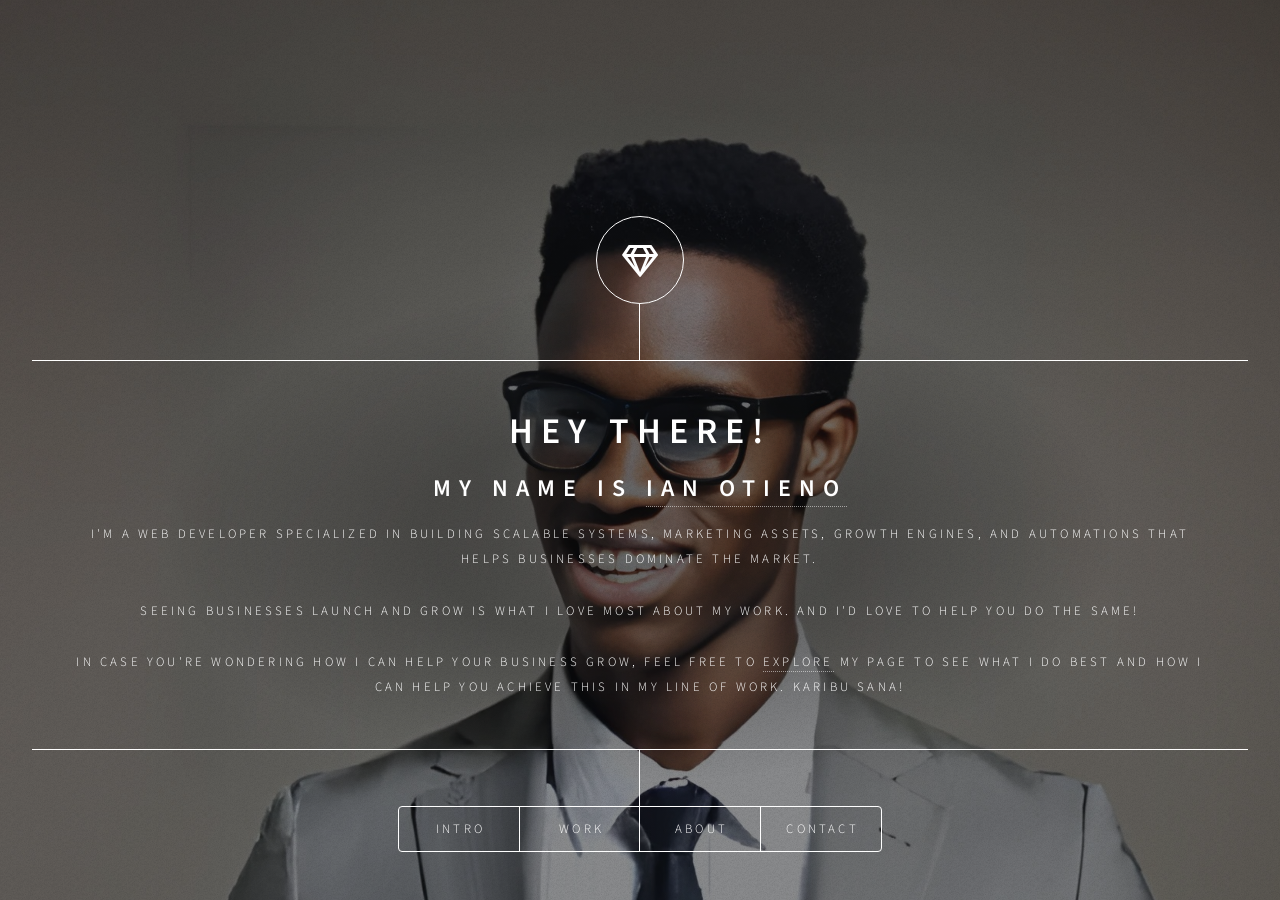
==== index.html @ 36343a66 "Finished project" ====
<!DOCTYPE HTML>
<html lang="en" xml:lang="en">
	<head>
		<title>Ian Otieno</title>
		<link rel="shortcut icon" type="x-icon" href="diamond.png">
		<meta charset="utf-8" />
		<meta name="viewport" content="width=device-width, initial-scale=1, user-scalable=no" />
		<link rel="stylesheet" href="assets/css/main.css" />
		<!-- <noscript><link rel="stylesheet" href="assets/css/noscript.css" /></noscript> -->

		<script src="https://www.google.com/recaptcha/api.js" async defer></script>
		<script>
		function onSubmit(token) {
			document.getElementById ("demo-form").submit();
		}
		</script>


	</head>
	<body class="is-preload">

		<!-- Wrapper -->
			<div id="wrapper">

				<!-- Header -->
					<header id="header">
						<div class="logo">
							<span class="icon fa-gem"></span>
						</div>
						<div class="content">
							<div class="inner">
								<h1>Hey there!</h1>
								<h2>My name is <a href="#intro">IAN OTIENO</a></h2>
								<p>
									I'm a web Developer specialized in building Scalable systems, Marketing Assets, Growth Engines, and Automations that helps businesses dominate the market. <br><br>
									Seeing businesses launch and grow is what I love most about my work. And I'd love to help you do the same! <br><br>
									In case you're wondering how I can help your business grow, Feel free to <a href="#work">Explore</a> my page to see what I do best and how I can help you achieve this in my line of work. Karibu Sana!
								</p>
							</div>
						</div>
						<nav>
							<ul>
								<li><a href="#intro">Intro</a></li>
								<li><a href="#work">Work</a></li>
								<li><a href="#about">About</a></li>
								<li><a href="#contact">Contact</a></li>
							</ul>
						</nav>
					</header>

				<!-- Main -->
					<div id="main">

						<!-- Intro -->
							<article id="intro">
								<h2 class="major">Intro</h2>
								<span class="image main"><img src="images/pic01.jpg" alt="" /></span>
								<p>
									Hey again thanks for being here, I'm glad your curious to know about me. So I'm a software engineer spacialized in full-stack web development, Marketing and AI <br><br>
									Working on a few projects has really been inspiring and has allowed me to sharpen my skills in both frontend and backend development. 
									I enjoy turning complex problems into simple, user-friendly solutions, and I’m always eager to learn new technologies. <br><br>
									<!-- When I’m not coding, you can find me exploring the latest tech trends, contributing to open-source projects, or sharing my knowledge through blog posts and tutorials.  -->
									My focus is on delivering high-quality, scalable web applications that help businesses grow and succeed in the digital world.
									<br><br>
									Feel free to <a href="#work">explore my work</a>, and if you have any questions or want to collaborate, don’t hesitate to <a href="#contact">reach out</a>! <br><br>
								</p>
							</article>

						<!-- Work -->
							<article id="work">
								<h2 class="major">Work</h2>
								<span class="image main"><img src="images/pic02.jpg" alt="" /></span>

								<style>
									.dropdown-section {
									width: 100%;
									max-width: 600px;
									margin: 2rem auto;
									border-radius: 5px;
									background-color: #1a1a1a5d;
									color: white;
									/* font-family: sans-serif; */
									overflow: hidden;
									transition: all 0.3s ease;
									/* box-shadow: 0 0 10px rgba(0,0,0,0.3); */
									}

									.dropdown-header {
									padding: 1rem 1.5rem;
									font-size: 1.2rem;
									font-weight: bold;
									background-color: #27272740;
									cursor: pointer;
									}

									.dropdown-content {
									max-height: 0;
									opacity: 0;
									transition: max-height 0.5s ease, opacity 0.5s ease;
									padding: 0 1.5rem;
									}

									.dropdown-section:hover .dropdown-content {
									max-height: 1000px; /* big enough to show full content */
									opacity: 1;
									padding-bottom: 1rem;
									}
									.dropdown-content p {
									margin: 0.8rem 0;
									line-height: 1.5;
									}
									.dropdown-content strong {
									color: #9be7ff;
									}
								</style>



								<section>
									<h1>My Tech Stack</h1>
									<ul>
										<li>HTML</li>
										<li>CSS</li>
										<li>JAVASCRIPT</li>
										<!-- <li>PHP- laravel</li> -->
										<!-- <li>React- NextJs</li> -->
										<!-- <li>Svelte- Sveltekit</li> -->
										<!-- <li>Node Js</li> -->
										<!-- <li>Python</li> -->
										<!-- <li>Google App Script</li>  -->
										
										<li>I ALSO USE ARCH LINUX BY THE WAY!</li>
									</ul>


									<h1>My skills </h1>
									<ul>
										<li>Web Design and Development</li>
										<li>Automation</li>
										<li>Marketing</li>
										<li>Copywriting</li>
										<li>Blog and Newsletter Writing</li>
										<li>Computer and Operating systems</li>
									</ul>
								</section>

							<hr>




								<section>
									<h1>My clients</h1>
									<!-- People I work well with -->
									<div class="dropdown-section">
										<div class="dropdown-header">🧠 People I Work Best With:</div>
										<div class="dropdown-content">
											<p>
												Anyone who’s ready to take action — whether you’re a small business owner, startup founder, marketer, creative, or just someone eager to make your mark online. 
												If you’re open-minded, positive, and excited to grow, we’ll get along great! <br>
												Even if you’re just starting out, looking to launch your first website, or want to bring a new idea to life, 
												Especially if you’re: trying to launch a new product, build a SaaS, or do some online marketing, I can totally help you achieve that.
											</p>
										</div>
									</div>

									<!-- People I don't work well with -->
									<div class="dropdown-section">
										<div class="dropdown-header">⚠️ People I Don't Work Well With:</div>
										<div class="dropdown-content">
											<p>
												I struggle to work with clients who have poor communication, negative attitudes, micro-managers, unrealistic expectations, lack commitment, resist constructive feedback, are unwilling to invest, disregard expertise, or are reluctant to take action.
											</p>
											<p>
												In summary, I work best with clients who are open to collaboration, value clear communication, and are ready to invest in their projects. <br>
												I thrive in environments where ideas can flow freely, and I can contribute my expertise to help you achieve your goals.
											</p>
										</div>
									</div>
								</section>
									

								<section>
									<!-- My Work Process -->
									<h1>My Work Process</h1>
									<p>
										I follow a structured process to ensure your project is successful:
									</p>
									<ol>
										<li><strong>Discovery</strong>: We start with a deep dive into your business, goals, and challenges. I ask questions to understand your needs and how I can help.</li>
										<li><strong>Planning</strong>: Based on our discussions, I create a detailed plan outlining the project scope, timeline, and deliverables.</li>
										<li><strong>Execution</strong>: I get to work, building your website or system with a focus on quality and performance.</li>
										<li><strong>Testing</strong>: Before launch, I thoroughly test everything to ensure it works flawlessly.</li>
										<li><strong>Launch</strong>: We go live! I’m there to support you during the launch phase.</li>
										<li><strong>Post-Launch Support</strong>: I offer ongoing support to ensure everything runs smoothly and make adjustments as needed.</li>
									</ol>
									<p>
										This process ensures we stay aligned and deliver a solution that meets your needs.
									</p>
								</section>
								
								<hr>

								<!-- Recent Projects -->
								<section>
									<h1>Recent Projects</h1>

									<style>
										/* Container that holds the gallery */
										.container {
										width: 560px;
										height: 400px;
										background: rgba(101, 101, 101, 0.142);
										display: flex;
										align-items: center;
										justify-content: flex-start;
										border-radius: 5px;
										position: relative;
										overflow: hidden; /* Hide overflowed image expansion */
										margin: 0 auto;
										}

										/* Wrapper for all image previews */
										.gallery {
										display: flex;
										align-items: center;
										justify-content: center;
										}

										/* Individual image box styling */
										.img-box {
										width: 50px;
										height: 300px;
										margin: 10px;
										border-radius: 20px;
										position: relative;
										transition: width 0.5s;
										background-position: center;
										background-size: cover;
										}

										/* Caption text inside each image box */
										.img-box h3 {
										color: white;
										position: absolute;
										bottom: 0;
										left: 30px;
										opacity: 0;
										transition: bottom 0.5s, opacity 0.5s;
										background: #000;
										border-radius: 5px;
										padding: 5px 10px;
										}

										/* Expand image box on hover */
										.img-box:hover {
										width: 400px;
										cursor: pointer;
										}

										/* Show the caption on hover */
										.img-box:hover h3 {
										opacity: 1;
										bottom: 25px;
										}

										/* Overlay message that appears when content overflows */
										.overlay-message {
										position: absolute;
										top: 0;
										left: 0;
										width: 100%;
										height: 100%;
										background: rgba(0, 0, 0, 0.6);
										color: white;
										display: flex;
										align-items: center;
										justify-content: center;
										text-align: center;
										padding: 20px;
										opacity: 0;
										visibility: hidden;
										transition: opacity 0.5s ease;
										flex-direction: column;
										z-index: 2;
										}

										/* Show the overlay if container has class 'show-message' */
										.container.show-message .overlay-message {
										opacity: 1;
										visibility: visible;
										}

										/* Link style inside the overlay */
										.overlay-message a {
										color: #ffffff;
										text-decoration: underline;
										font-weight: bold;
										}

										.overlay-message a:hover {
										color: #dddddd;
										}
									</style>
									
									<section>
										<h2>Web Development</h2>
										<p>
										Below are some of the web development projects I've worked on recently.
										Feel free to view the projects and see how I can help you with your next one. <br><br>
										<sup>Click on the images for a live preview of the projects, also hover away to view more projects:</sup>
										</p>

										<div class="container">
											<div class="gallery">
												<!-- Add/remove as many projects as you want -->
												<a href="#" target="_blank">
												<div class="img-box" style="background-image: url(images/portfolio.png);">
													<h3>My Portfolio</h3>
												</div>
												</a>

												<!-- Add new projects here -->
												<a href="https://iron-fitness-site.vercel.app/" target="_blank">
												<div class="img-box" style="background-image: url(images/ironfitness.png);">
													<h3>IronFitness Website</h3>
												</div>
												</a>




												<!-- Don't exceed -->
											</div>

										<!-- Overlay message (initially hidden) -->
										<div class="overlay-message" id="overlayMessage">
											<p>
											This project preview is too big for this section.<br>
											<a href="projects.html">View all projects</a>
											</p>
										</div>
										</div><br>

										<!-- Call to action -->
										<p>
											Interested in a custom web development project? <br>
											<a href="#contact">Let's connect</a> and discuss how I can help you achieve your goals!
										</p>

										<br>

										<p>
											You can also view my <a href="" target="_blank">GitHub profile</a> for more projects and contributions.
										</p>
										<hr>
									
									</section>


									<!-- Currency Toggle Section -->
									<section>
										<h1>My Rates:</h1>
										<!-- Currency Selector -->
										<label for="currencySelect"><strong>View rates in your currency:</strong></label>
										<select id="currencySelect">
											<option value="USD" selected>USD ($)</option>
											<option value="EUR">EUR (€)</option>
											<option value="GBP">GBP (£)</option>
											<option value="KES">KES (KSh)</option>
											<option value="INR">INR (₹)</option>
											<!-- Add more currencies as needed -->
										</select>
										<script>
											// Currency conversion rates (example, update as needed)
											const currencyRates = {
												USD: 1,
												EUR: 0.92,
												GBP: 0.79,
												KES: 130,
												INR: 83
											};
											const currencySymbols = {
												USD: "$",
												EUR: "€",
												GBP: "£",
												KES: "KSh",
												INR: "₹"
											};
											function formatCurrency(amount, currency) {
												return currencySymbols[currency] + amount.toLocaleString();
											}
											function convertRates(selected) {
												document.querySelectorAll('[data-usd]').forEach(el => {
													const usd = parseFloat(el.getAttribute('data-usd'));
													const converted = Math.round(usd * currencyRates[selected]);
													el.textContent = formatCurrency(converted, selected);
												});
											}
											document.getElementById('currencySelect').addEventListener('change', function() {
												convertRates(this.value);
											});
											document.addEventListener('DOMContentLoaded', function() {
												convertRates('USD');
											});
										</script>

										<p>
											I want to make it easy for you to get the help you need—no confusing fees or hidden costs. <br>
											My pricing is simple, flexible, and designed to fit your goals and budget. <br>
											Whether you need a quick fix on an already existing site, a full project, or ongoing support, that will either save you time, money or increase your productivity, I’ll work with you to find the best solution. <br><br>
											<strong>Note: “+” means you can add extra support or maintenance if you need it.</strong>
										</p>
										<p><strong>Flexible, Value-Driven Pricing</strong>:</p>
										<section>
											<!-- templated Projects -->
											<div class="dropdown-section">
												<div class="dropdown-header">🗂 Customize a ready made template (Quick Turnaround: less than 1 week)</div>
												<div class="dropdown-content">
													<p>
														<strong>Typical Budget to invest in your business: Less than <span data-usd="170"></span></strong>
														<br>
														
													</p>
													<ul>
														<li>Web Development(edit a template): <strong>from <span data-usd="50"></span>/project</strong></li>
														<li>Automation: <strong>from <span data-usd="30"></span>/project</strong></li>
														<li>Marketing Strategy: <strong>from <span data-usd="20"></span>/project</strong></li>
														<li>Copywriting: <strong>from <span data-usd="20"></span>/project</strong></li>
														<li>
															Blog/Newsletter Campaigns: <strong>from <span data-usd="30"></span>/project</strong>
															<ul>
																<li>Up to <strong>5 SEO optimized blog articles</strong> (up to 800 words each)</li>
																<li>Up to <strong>2 newsletter emails</strong> (up to 500 words each)</li>
																<li>Extra articles/newsletters: <strong><span data-usd="5"></span> each</strong></li>
															</ul>
														</li>
													</ul>
													<p>
														Ideal for quickly launching or testing your idea. Bundle services for less than <strong><span data-usd="200"></span></strong> to get started fast, or mix and match as needed. Not sure what fits? I can help you choose the best option!
													</p>
												</div>
											</div>
										</section>
										<section>
											<!-- Small Projects -->
											<div class="dropdown-section">
												<div class="dropdown-header">💻 Small Projects (Quick Turnaround: less than 2 weeks)</div>
												<div class="dropdown-content">
													<p>
														<strong>Typical Budget to invest in your business: Less than <span data-usd="300"></span></strong>
													</p>
													<ul>
														<li>Web Development: <strong>from <span data-usd="100"></span>+ depending on scope of project</strong></li>
														<li>Automation: <strong>from <span data-usd="50"></span>/project</strong></li>
														<li>Marketing Strategy: <strong>from <span data-usd="70"></span>/project</strong></li>
														<li>Copywriting: <strong>from <span data-usd="30"></span>/project</strong></li>
														<li>
															Blog/Newsletter Campaigns: <strong>from <span data-usd="40"></span>/project</strong>
															<ul>
																<li>Up to <strong>15 SEO optimized blog articles</strong> (up to 800 words each)</li>
																<li>Up to <strong>5 newsletter emails</strong> (up to 500 words each)</li>
																<li>Extra articles/newsletters: <strong><span data-usd="5"></span> each</strong></li>
															</ul>
														</li>
													</ul>
													<p>
														Bundle any of these for less than <strong><span data-usd="350"></span></strong>—perfect for launching a new site, campaign, or automation quickly, small but stable online business and affordably.<br>
														Pick only what you need, or combine for more value.
													</p>
												</div>
											</div>
										</section>

										<section>
											<!-- Large Projects -->
											<div class="dropdown-section">
												<div class="dropdown-header">🚀 Large Projects (Full-Service Solutions: 1+ month)</div>
												<div class="dropdown-content">
													<p>
														<strong>Typical Budget for your Investment: Less than <span data-usd="700"></span></strong>
													</p>
													<ul>
														<li>Web Development: <strong>from <span data-usd="200"></span>/project</strong></li>
														<li>Automation: <strong>from <span data-usd="100"></span>/project</strong></li>
														<li>Marketing Strategy: <strong>from <span data-usd="150"></span>/project</strong></li>
														<li>Copywriting: <strong>from <span data-usd="50"></span>/project</strong></li>
														<li>
															Blog/Newsletter Campaigns: <strong>from <span data-usd="80"></span>/project</strong>
															<ul>
																<li>Up to <strong>20 SEO optimized blog articles</strong> (up to 1,000 words each)</li>
																<li>Up to <strong>10 newsletter emails</strong> (up to 700 words each)</li>
																<li>Extra articles/newsletters: <strong><span data-usd="10"></span> each</strong></li>
															</ul>
														</li>
													</ul>
													<p>
														Bundle any of these for less than <strong><span data-usd="1000"></span></strong>—ideal for a full business website, automation, and marketing setup.<br>
														Most clients invest <strong><span data-usd="1000"></span> – <span data-usd="2000"></span></strong> for a complete package with ongoing support.
													</p>
												</div>
											</div>
										</section>

										<section>
											<!-- Ongoing & Hourly Support -->
											<div class="dropdown-section">
												<div class="dropdown-header">♻ Ongoing & Hourly Support</div>
												<div class="dropdown-content">
													<p>
														<strong>Hourly Rate: <span data-usd="10"></span>/hour</strong> <br>
														<strong>Monthly Retainer: from <span data-usd="500"></span>/month</strong>
													</p>
													<ul>
														<li>Web Development: <strong><span data-usd="20"></span>/hour</strong></li>
														<li>Automation: <strong><span data-usd="5"></span>/hour</strong></li>
														<li>Marketing Strategy: <strong><span data-usd="10"></span>/hour</strong></li>
														<li>Copywriting & Content: <strong><span data-usd="10"></span>/hour</strong></li>
													</ul>
													<p>
														Retainer clients get priority support, regular updates, and flexible hours each month—great for ongoing improvements, updates, or expert advice on demand.
													</p>
													<ul>
														<li>Retainer includes up to <strong>15 hours/month</strong> (additional hours at standard rate)</li>
														<li>Custom plans available for larger needs</li>
													</ul>
													<hr>
													<p>
														Not sure what you need? <a href="#contact">Let's connect</a> and I’ll help you find the best fit for your goals and budget!
													</p>
												</div>
											</div>
										</section>
									</section>

									<p>
										Note: These rates are simply a starting point to give you an idea of what to expect. <br>
										Also note that my packages revolve around testing your product, wheather you're trying to launch a product, build a Saas or do some online marketing, I can help you achieve that. <br>
										Every project is unique, and I’m always happy to work with you to find a solution that fits your needs and budget. <br>
										If you have something specific in mind or need a custom approach, let’s chat and see how I can help!
									</p>
									<div>
										<p>And if you'd like to discuss a project or have any questions, feel free to <a href="#contact">send me a message</a>!</p>
									</div>
									<!-- Call to action -->
									<section>
										<ul class="actions">
											<li><button class="primary"><a href="#contact">📲 Let's connect</a></button></li>
										</ul>
									</section>
									<script>
										// Grab the container and gallery
										const container = document.querySelector('.container');
										const gallery = container.querySelector('.gallery');
										// When user hovers, check for horizontal overflow and show message
										container.addEventListener('mouseover', () => {
											if (gallery.scrollWidth > container.clientWidth) {
												container.classList.add('show-message');
											}
										});
										// Hide message when mouse leaves the container
										container.addEventListener('mouseleave', () => {
											container.classList.remove('show-message');
										});
									</script>

							</article>

						<!-- About -->
							<article id="about">
								<h2 class="major">About</h2>
								<span class="image main"><img src="images/pic03.jpg" alt="" /></span>
								<!-- About Story Section -->
								<section>
									<!-- Hook -->
									<p><strong>👋 Who am I?</strong></p>
									<p>
										From a young age, I was the kid who took things apart,and put them back together just to see how they worked. 
										That curiosity led me to coding, where I discovered the power to build things that make life easier for others. 
										Today, I channel that same curiosity and drive into helping businesses like yours thrive online.
									</p>

									<!-- Value Proposition (What I Do & Why It Matters) -->
									<ul>
										<li><strong>Simple, Effective Solutions:</strong> I design and build websites, automations, and digital tools that save you time, boost productivity, and help you reach more customers.</li>
										<li><strong>Tailored to You:</strong> Every business is unique. I listen first, then create solutions that fit your goals and budget—no cookie-cutter stuff here.</li>
										<li><strong>Always Improving:</strong> I stay on top of the latest tech so you get modern, reliable results that work for you now and in the future.</li>
									</ul>

									<!-- Quick Facts (Easy to Scan) -->
									<ul>
										<li>✔️ Full-stack web developer & automation specialist</li>
										<li>✔️ Passionate about helping small businesses & startups grow</li>
										<li>✔️ Flexible, friendly, and focused on results</li>
									</ul>

									<!-- Call to Action -->
									<p>
										<strong>Ready to grow?</strong> If you want a partner who cares about your success and makes tech simple, <a href="#contact">let’s connect</a>! I’m here to help you turn your ideas into results—no jargon, just solutions that work.
									</p>
								</section>


								
								<h1>Location</h1>
								<p>
									I am based in Nairobi, Kenya, but I work with clients from all over the world. <br>
									Whether you prefer remote collaboration or hybrid-site meetings, I'm flexible and can adapt to your needs.
								</p>

								<div style="display: flex; justify-content: center; align-items: center; margin-top: 1em; border-radius: 10px;">
									<!-- Google Maps Embed -->
									 <iframe src="https://www.google.com/maps/embed?pb=!1m18!1m12!1m3!1d7977.638811350774!2d36.871435539379235!3d-1.282136685461498!2m3!1f0!2f0!3f0!3m2!1i1024!2i768!4f13.1!3m3!1m2!1s0x182f13fe8fe0b525%3A0x47d304da08096789!2sUhuru%20Junction!5e0!3m2!1sen!2ske!4v1750241289980!5m2!1sen!2ske" width="100%" height="300" style="border:0;" allowfullscreen="" loading="lazy" referrerpolicy="no-referrer-when-downgrade"></iframe>
								</div>

							</article>

						<!-- Contact -->
							<article id="contact">
								<h2 class="major">Contact</h2>


								<!-- Contact details -->
								<section>
									<h3>Contact Details</h3>
									<ul>
										<li><strong>Email:</strong> <a href="mailto:ianorezz@gmail.com">iano130@gmail.com</a></li>
										<li><strong>Whatsapp Phone Number:</strong> <a href="tel:+254712345678">+254 757 429 052</a></li>
									</ul>
									<h3>Location</h3>
									<p>
										Nairobi, Kenya<br>
										(Remote & Hybrid-site collaboration available)
									</p>
								</section>

								<!-- Contact form -->
								<form id="contactForm" method="post" action="https://docs.google.com/forms/d/e/1FAIpQLSfiQutSpZYiR62OxXGfJur0rkCeJkc0_LfslYXZJUe5a68Zdw/formResponse" autocomplete="off">
									<div class="fields">
										<div class="field half">
											<label for="entry.927616440">Name</label>
											<input type="text" name="entry.927616440" id="name" required/>
										</div>
										<div class="field half">
											<label for="entry.637001647">Email</label>
											<input type="email" name="entry.637001647" id="email" required/>
										</div>
										<div class="field">
											<label for="entry.1639135811">Budget</label>
											<input type="text" name="entry.1639135811" id="budget" placeholder="e.g. $500 - $1000 or 'Not sure yet'" required/>
										</div>
										<div class="field">
											<label for="entry.1731807500">Message</label>
											<textarea name="entry.1731807500" id="message" rows="4"></textarea>
										</div>
										<!-- Honeypot field for spam prevention -->
										<div style="display:none;">
											<label for="website">Website</label>
											<input type="text" name="website" id="website" tabindex="-1" autocomplete="off"/>
										</div>
									</div>

									<!-- <div>https://developers.google.com/recaptcha/docs/invisible#auto_render</div> -->


									<ul class="actions">
										<li><button type="submit" class="primary" class="g-recaptcha" data-sitekey="6Ld9mWUrAAAAAD46Hwkaz1AIUBYC88h_ts_OirOG" data-callback="onSubmit">📲 Let's connect</button></li>
										<li><input type="reset" value="🔥 Reset" /></li>
									</ul>
								</form>
								<script>
								document.getElementById('contactForm').addEventListener('submit', function(e) {
									// Honeypot check
									if (document.getElementById('website').value !== "") {
										e.preventDefault();
										return false;
									}
									// Submit via AJAX to avoid Google Forms redirect
									e.preventDefault();
									const form = e.target;
									const data = new FormData(form);
									fetch(form.action, {
										method: 'POST',
										mode: 'no-cors',
										body: data
									}).then(() => {
										window.location.href = 'thankyou.html';
									});
								});
								</script>
								<p>
									Feel free to reach out if you have any questions, need assistance, or want to discuss a project. <br>
									I'm always happy to help and look forward to hearing from you!
								</p>
							
								<ul class="icons">
									<li><a href="#" class="icon brands fa-twitter"><span class="label">Twitter</span></a></li>
									<li><a href="#" class="icon brands fa-facebook-f"><span class="label">Facebook</span></a></li>
									<li><a href="#" class="icon brands fa-instagram"><span class="label">Instagram</span></a></li>
									<li><a href="#" class="icon brands fa-github"><span class="label">GitHub</span></a></li>
								</ul>




							</article>



					</div>

				<!-- Footer -->
					<footer id="footer" style="display: none;">
						<p class="copyright">&copy; Ian Otieno. Code Design: Inspired by HTML5up</p>
					</footer>

			</div>

		<!-- BG -->
			<div id="bg"></div>

		<!-- Scripts -->
			<script src="assets/js/jquery.min.js"></script>
			<script src="assets/js/browser.min.js"></script>
			<script src="assets/js/breakpoints.min.js"></script>
			<script src="assets/js/util.js"></script>
			<script src="assets/js/main.js"></script>

	</body>
</html>
---- assets/css/main.css ----
@import url(fontawesome-all.min.css);
@import url("https://fonts.googleapis.com/css?family=Source+Sans+Pro:300italic,600italic,300,600");


html, body, div, span, applet, object,
iframe, h1, h2, h3, h4, h5, h6, p, blockquote,
pre, a, abbr, acronym, address, big, cite,
code, del, dfn, em, img, ins, kbd, q, s, samp,
small, strike, strong, sub, sup, tt, var, b,
u, i, center, dl, dt, dd, ol, ul, li, fieldset,
form, label, legend, table, caption, tbody,
tfoot, thead, tr, th, td, article, aside,
canvas, details, embed, figure, figcaption,
footer, header, hgroup, menu, nav, output, ruby,
section, summary, time, mark, audio, video {
	margin: 0;
	padding: 0;
	border: 0;
	font-size: 100%;
	font: inherit;
	vertical-align: baseline;}

article, aside, details, figcaption, figure,
footer, header, hgroup, menu, nav, section {
	display: block;}

body {
	line-height: 1;
}

ol, ul {
	list-style: none;
}

blockquote, q {
	quotes: none;
}

	blockquote:before, blockquote:after, q:before, q:after {
		content: '';
		content: none;
	}

table {
	border-collapse: collapse;
	border-spacing: 0;
}

body {
	-webkit-text-size-adjust: none;
}

mark {
	background-color: transparent;
	color: inherit;
}

input::-moz-focus-inner {
	border: 0;
	padding: 0;
}

input, select, textarea {
	-moz-appearance: none;
	-webkit-appearance: none;
	-ms-appearance: none;
	appearance: none;
}

/* Basic */

	@-ms-viewport {
		width: device-width;
	}

	@media screen and (max-width: 480px) {

		html, body {
			min-width: 320px;
		}

	}

	html {
		box-sizing: border-box;
	}

	*, *:before, *:after {
		box-sizing: inherit;
	}

	body {
		background: #1b1f22;
	}

		body.is-preload *, body.is-preload *:before, body.is-preload *:after {
			-moz-animation: none !important;
			-webkit-animation: none !important;
			-ms-animation: none !important;
			animation: none !important;
			-moz-transition: none !important;
			-webkit-transition: none !important;
			-ms-transition: none !important;
			transition: none !important;
		}

/* Type */

	html {
		font-size: 16pt;
	}

		@media screen and (max-width: 1680px) {

			html {
				font-size: 12pt;
			}

		}

		@media screen and (max-width: 736px) {

			html {
				font-size: 11pt;
			}

		}

		@media screen and (max-width: 360px) {

			html {
				font-size: 10pt;
			}

		}

	body, input, select, textarea {
		color: #ffffff;
		font-family: "Source Sans Pro", sans-serif;
		font-weight: 300;
		font-size: 1rem;
		line-height: 1.65;
	}

	a {
		-moz-transition: color 0.2s ease-in-out, background-color 0.2s ease-in-out, border-bottom-color 0.2s ease-in-out;
		-webkit-transition: color 0.2s ease-in-out, background-color 0.2s ease-in-out, border-bottom-color 0.2s ease-in-out;
		-ms-transition: color 0.2s ease-in-out, background-color 0.2s ease-in-out, border-bottom-color 0.2s ease-in-out;
		transition: color 0.2s ease-in-out, background-color 0.2s ease-in-out, border-bottom-color 0.2s ease-in-out;
		border-bottom: dotted 1px rgba(255, 255, 255, 0.5);
		text-decoration: none;
		color: inherit;
	}

		a:hover {
			border-bottom-color: transparent;
		}

	strong, b {
		color: #ffffff;
		font-weight: 600;
	}

	em, i {
		font-style: italic;
	}

	p {
		margin: 0 0 2rem 0;
	}

	h1, h2, h3, h4, h5, h6 {
		color: #ffffff;
		font-weight: 600;
		line-height: 1.5;
		margin: 0 0 1rem 0;
		text-transform: uppercase;
		letter-spacing: 0.2rem;
	}

		h1 a, h2 a, h3 a, h4 a, h5 a, h6 a {
			color: inherit;
			text-decoration: none;
		}

		h1.major, h2.major, h3.major, h4.major, h5.major, h6.major {
			border-bottom: solid 1px #ffffff;
			width: -moz-max-content;
			width: -webkit-max-content;
			width: -ms-max-content;
			width: max-content;
			padding-bottom: 0.5rem;
			margin: 0 0 2rem 0;
		}

	h1 {
		font-size: 2.25rem;
		line-height: 1.3;
		letter-spacing: 0.5rem;
	}

	h2 {
		font-size: 1.5rem;
		line-height: 1.4;
		letter-spacing: 0.5rem;
	}

	h3 {
		font-size: 1rem;
	}

	h4 {
		font-size: 0.8rem;
	}

	h5 {
		font-size: 0.7rem;
	}

	h6 {
		font-size: 0.6rem;
	}

	@media screen and (max-width: 736px) {

		h1 {
			font-size: 1.75rem;
			line-height: 1.4;
		}

		h2 {
			font-size: 1.25em;
			line-height: 1.5;
		}

	}

	sub {
		font-size: 0.8rem;
		position: relative;
		top: 0.5rem;
	}

	sup {
		font-size: 0.8rem;
		position: relative;
		top: -0.5rem;
	}

	blockquote {
		border-left: solid 4px #ffffff;
		font-style: italic;
		margin: 0 0 2rem 0;
		padding: 0.5rem 0 0.5rem 2rem;
	}

	code {
		background: rgba(255, 255, 255, 0.075);
		border-radius: 4px;
		font-family: "Courier New", monospace;
		font-size: 0.9rem;
		margin: 0 0.25rem;
		padding: 0.25rem 0.65rem;
	}

	pre {
		-webkit-overflow-scrolling: touch;
		font-family: "Courier New", monospace;
		font-size: 0.9rem;
		margin: 0 0 2rem 0;
	}

		pre code {
			display: block;
			line-height: 1.75;
			padding: 1rem 1.5rem;
			overflow-x: auto;
		}

	hr {
		border: 0;
		border-bottom: solid 1px #ffffff;
		margin: 2.75rem 0;
	}

	.align-left {
		text-align: left;
	}

	.align-center {
		text-align: center;
	}

	.align-right {
		text-align: right;
	}

/* Form */

	form {
		margin: 0 0 2rem 0;
	}

		form > :last-child {
			margin-bottom: 0;
		}

		form > .fields {
			display: -moz-flex;
			display: -webkit-flex;
			display: -ms-flex;
			display: flex;
			-moz-flex-wrap: wrap;
			-webkit-flex-wrap: wrap;
			-ms-flex-wrap: wrap;
			flex-wrap: wrap;
			width: calc(100% + 3rem);
			margin: -1.5rem 0 2rem -1.5rem;
		}

			form > .fields > .field {
				-moz-flex-grow: 0;
				-webkit-flex-grow: 0;
				-ms-flex-grow: 0;
				flex-grow: 0;
				-moz-flex-shrink: 0;
				-webkit-flex-shrink: 0;
				-ms-flex-shrink: 0;
				flex-shrink: 0;
				padding: 1.5rem 0 0 1.5rem;
				width: calc(100% - 1.5rem);
			}

				form > .fields > .field.half {
					width: calc(50% - 0.75rem);
				}

				form > .fields > .field.third {
					width: calc(100%/3 - 0.5rem);
				}

				form > .fields > .field.quarter {
					width: calc(25% - 0.375rem);
				}

		@media screen and (max-width: 480px) {

			form > .fields {
				width: calc(100% + 3rem);
				margin: -1.5rem 0 2rem -1.5rem;
			}

				form > .fields > .field {
					padding: 1.5rem 0 0 1.5rem;
					width: calc(100% - 1.5rem);
				}

					form > .fields > .field.half {
						width: calc(100% - 1.5rem);
					}

					form > .fields > .field.third {
						width: calc(100% - 1.5rem);
					}

					form > .fields > .field.quarter {
						width: calc(100% - 1.5rem);
					}

		}

	label {
		color: #ffffff;
		display: block;
		font-size: 0.8rem;
		font-weight: 300;
		letter-spacing: 0.2rem;
		line-height: 1.5;
		margin: 0 0 1rem 0;
		text-transform: uppercase;
	}

	input[type="text"],
	input[type="password"],
	input[type="email"],
	input[type="tel"],
	select,
	textarea {
		-moz-appearance: none;
		-webkit-appearance: none;
		-ms-appearance: none;
		appearance: none;
		-moz-transition: border-color 0.2s ease-in-out, box-shadow 0.2s ease-in-out, background-color 0.2s ease-in-out;
		-webkit-transition: border-color 0.2s ease-in-out, box-shadow 0.2s ease-in-out, background-color 0.2s ease-in-out;
		-ms-transition: border-color 0.2s ease-in-out, box-shadow 0.2s ease-in-out, background-color 0.2s ease-in-out;
		transition: border-color 0.2s ease-in-out, box-shadow 0.2s ease-in-out, background-color 0.2s ease-in-out;
		background-color: transparent;
		border-radius: 4px;
		border: solid 1px #ffffff;
		color: inherit;
		display: block;
		outline: 0;
		padding: 0 1rem;
		text-decoration: none;
		width: 100%;
	}

		input[type="text"]:invalid,
		input[type="password"]:invalid,
		input[type="email"]:invalid,
		input[type="tel"]:invalid,
		select:invalid,
		textarea:invalid {
			box-shadow: none;
		}

		input[type="text"]:focus,
		input[type="password"]:focus,
		input[type="email"]:focus,
		input[type="tel"]:focus,
		select:focus,
		textarea:focus {
			background: rgba(255, 255, 255, 0.075);
			border-color: #ffffff;
			box-shadow: 0 0 0 1px #ffffff;
		}

	select {
		background-image: url("data:image/svg+xml;charset=utf8,%3Csvg xmlns='http://www.w3.org/2000/svg' width='40' height='40' preserveAspectRatio='none' viewBox='0 0 40 40'%3E%3Cpath d='M9.4,12.3l10.4,10.4l10.4-10.4c0.2-0.2,0.5-0.4,0.9-0.4c0.3,0,0.6,0.1,0.9,0.4l3.3,3.3c0.2,0.2,0.4,0.5,0.4,0.9 c0,0.4-0.1,0.6-0.4,0.9L20.7,31.9c-0.2,0.2-0.5,0.4-0.9,0.4c-0.3,0-0.6-0.1-0.9-0.4L4.3,17.3c-0.2-0.2-0.4-0.5-0.4-0.9 c0-0.4,0.1-0.6,0.4-0.9l3.3-3.3c0.2-0.2,0.5-0.4,0.9-0.4S9.1,12.1,9.4,12.3z' fill='%23ffffff' /%3E%3C/svg%3E");
		background-size: 1.25rem;
		background-repeat: no-repeat;
		background-position: calc(100% - 1rem) center;
		height: 2.75rem;
		padding-right: 2.75rem;
		text-overflow: ellipsis;
	}

		select option {
			color: #ffffff;
			background: #1b1f22;
		}

		select:focus::-ms-value {
			background-color: transparent;
		}

		select::-ms-expand {
			display: none;
		}

	input[type="text"],
	input[type="password"],
	input[type="email"],
	select {
		height: 2.75rem;
	}

	textarea {
		padding: 0.75rem 1rem;
	}

	input[type="checkbox"],
	input[type="radio"] {
		-moz-appearance: none;
		-webkit-appearance: none;
		-ms-appearance: none;
		appearance: none;
		display: block;
		float: left;
		margin-right: -2rem;
		opacity: 0;
		width: 1rem;
		z-index: -1;
	}

		input[type="checkbox"] + label,
		input[type="radio"] + label {
			text-decoration: none;
			-moz-user-select: none;
			-webkit-user-select: none;
			-ms-user-select: none;
			user-select: none;
			color: #ffffff;
			cursor: pointer;
			display: inline-block;
			font-size: 0.8rem;
			font-weight: 300;
			margin: 0 0 0.5rem 0;
			padding-left: 2.65rem;
			padding-right: 0.75rem;
			position: relative;
		}

			input[type="checkbox"] + label:before,
			input[type="radio"] + label:before {
				-moz-osx-font-smoothing: grayscale;
				-webkit-font-smoothing: antialiased;
				display: inline-block;
				font-style: normal;
				font-variant: normal;
				text-rendering: auto;
				line-height: 1;
				text-transform: none !important;
				font-family: 'Font Awesome 5 Free';
				font-weight: 900;
			}

			input[type="checkbox"] + label:before,
			input[type="radio"] + label:before {
				-moz-transition: border-color 0.2s ease-in-out, box-shadow 0.2s ease-in-out, background-color 0.2s ease-in-out;
				-webkit-transition: border-color 0.2s ease-in-out, box-shadow 0.2s ease-in-out, background-color 0.2s ease-in-out;
				-ms-transition: border-color 0.2s ease-in-out, box-shadow 0.2s ease-in-out, background-color 0.2s ease-in-out;
				transition: border-color 0.2s ease-in-out, box-shadow 0.2s ease-in-out, background-color 0.2s ease-in-out;
				border-radius: 4px;
				border: solid 1px #ffffff;
				content: '';
				display: inline-block;
				height: 1.65rem;
				left: 0;
				line-height: 1.65rem;
				position: absolute;
				text-align: center;
				top: -0.15rem;
				width: 1.65rem;
			}

		input[type="checkbox"]:checked + label:before,
		input[type="radio"]:checked + label:before {
			background: #ffffff !important;
			border-color: #ffffff !important;
			color: #1b1f22;
			content: '\f00c';
		}

		input[type="checkbox"]:focus + label:before,
		input[type="radio"]:focus + label:before {
			background: rgba(255, 255, 255, 0.075);
			border-color: #ffffff;
			box-shadow: 0 0 0 1px #ffffff;
		}

	input[type="checkbox"] + label:before {
		border-radius: 4px;
	}

	input[type="radio"] + label:before {
		border-radius: 100%;
	}

	::-webkit-input-placeholder {
		color: rgba(255, 255, 255, 0.5) !important;
		opacity: 1.0;
	}

	:-moz-placeholder {
		color: rgba(255, 255, 255, 0.5) !important;
		opacity: 1.0;
	}

	::-moz-placeholder {
		color: rgba(255, 255, 255, 0.5) !important;
		opacity: 1.0;
	}

	:-ms-input-placeholder {
		color: rgba(255, 255, 255, 0.5) !important;
		opacity: 1.0;
	}

	.formerize-placeholder {
		color: rgba(255, 255, 255, 0.5) !important;
		opacity: 1.0;
	}

/* Box */

	.box {
		border-radius: 4px;
		border: solid 1px #ffffff;
		margin-bottom: 2rem;
		padding: 1.5em;
	}

		.box > :last-child,
		.box > :last-child > :last-child,
		.box > :last-child > :last-child > :last-child {
			margin-bottom: 0;
		}

		.box.alt {
			border: 0;
			border-radius: 0;
			padding: 0;
		}

/* Icon */

	.icon {
		text-decoration: none;
		border-bottom: none;
		position: relative;
	}

		.icon:before {
			-moz-osx-font-smoothing: grayscale;
			-webkit-font-smoothing: antialiased;
			display: inline-block;
			font-style: normal;
			font-variant: normal;
			text-rendering: auto;
			line-height: 1;
			text-transform: none !important;
			font-family: 'Font Awesome 5 Free';
			font-weight: 400;
		}

		.icon > .label {
			display: none;
		}

		.icon:before {
			line-height: inherit;
		}

		.icon.solid:before {
			font-weight: 900;
		}

		.icon.brands:before {
			font-family: 'Font Awesome 5 Brands';
		}

/* Image */

	.image {
		border-radius: 4px;
		border: 0;
		display: inline-block;
		position: relative;
	}

		.image:before {
			pointer-events: none;
			background-image: url("../../images/overlay.png");
			background-color: rgba(19, 21, 25, 0.5);
			border-radius: 4px;
			content: '';
			display: block;
			height: 100%;
			left: 0;
			opacity: 0.5;
			position: absolute;
			top: 0;
			width: 100%;
		}

		.image img {
			border-radius: 4px;
			display: block;
		}

		.image.left, .image.right {
			max-width: 40%;
		}

			.image.left img, .image.right img {
				width: 100%;
			}

		.image.left {
			float: left;
			padding: 0 1.5em 1em 0;
			top: 0.25em;
		}

		.image.right {
			float: right;
			padding: 0 0 1em 1.5em;
			top: 0.25em;
		}

		.image.fit {
			display: block;
			margin: 0 0 2rem 0;
			width: 100%;
		}

			.image.fit img {
				width: 100%;
			}

		.image.main {
			display: block;
			margin: 2.5rem 0;
			width: 100%;
		}

			.image.main img {
				width: 100%;
			}

		@media screen and (max-width: 736px) {

			.image.main {
				margin: 2rem 0;
			}

		}

		@media screen and (max-width: 480px) {

			.image.main {
				margin: 1.5rem 0;
			}

		}

/* List */

	ol {
		list-style: decimal;
		margin: 0 0 2rem 0;
		padding-left: 1.25em;
	}

		ol li {
			padding-left: 0.25em;
		}

	ul {
		list-style: disc;
		margin: 0 0 2rem 0;
		padding-left: 1em;
	}

		ul li {
			padding-left: 0.5em;
		}

		ul.alt {
			list-style: none;
			padding-left: 0;
		}

			ul.alt li {
				border-top: solid 1px #ffffff;
				padding: 0.5em 0;
			}

				ul.alt li:first-child {
					border-top: 0;
					padding-top: 0;
				}

	dl {
		margin: 0 0 2rem 0;
	}

		dl dt {
			display: block;
			font-weight: 600;
			margin: 0 0 1rem 0;
		}

		dl dd {
			margin-left: 2rem;
		}

/* Actions */

	ul.actions {
		display: -moz-flex;
		display: -webkit-flex;
		display: -ms-flex;
		display: flex;
		cursor: default;
		list-style: none;
		margin-left: -1rem;
		padding-left: 0;
	}

		ul.actions li {
			padding: 0 0 0 1rem;
			vertical-align: middle;
		}

		ul.actions.special {
			-moz-justify-content: center;
			-webkit-justify-content: center;
			-ms-justify-content: center;
			justify-content: center;
			width: 100%;
			margin-left: 0;
		}

			ul.actions.special li:first-child {
				padding-left: 0;
			}

		ul.actions.stacked {
			-moz-flex-direction: column;
			-webkit-flex-direction: column;
			-ms-flex-direction: column;
			flex-direction: column;
			margin-left: 0;
		}

			ul.actions.stacked li {
				padding: 1.3rem 0 0 0;
			}

				ul.actions.stacked li:first-child {
					padding-top: 0;
				}

		ul.actions.fit {
			width: calc(100% + 1rem);
		}

			ul.actions.fit li {
				-moz-flex-grow: 1;
				-webkit-flex-grow: 1;
				-ms-flex-grow: 1;
				flex-grow: 1;
				-moz-flex-shrink: 1;
				-webkit-flex-shrink: 1;
				-ms-flex-shrink: 1;
				flex-shrink: 1;
				width: 100%;
			}

				ul.actions.fit li > * {
					width: 100%;
				}

			ul.actions.fit.stacked {
				width: 100%;
			}

		@media screen and (max-width: 480px) {

			ul.actions:not(.fixed) {
				-moz-flex-direction: column;
				-webkit-flex-direction: column;
				-ms-flex-direction: column;
				flex-direction: column;
				margin-left: 0;
				width: 100% !important;
			}

				ul.actions:not(.fixed) li {
					-moz-flex-grow: 1;
					-webkit-flex-grow: 1;
					-ms-flex-grow: 1;
					flex-grow: 1;
					-moz-flex-shrink: 1;
					-webkit-flex-shrink: 1;
					-ms-flex-shrink: 1;
					flex-shrink: 1;
					padding: 1rem 0 0 0;
					text-align: center;
					width: 100%;
				}

					ul.actions:not(.fixed) li > * {
						width: 100%;
					}

					ul.actions:not(.fixed) li:first-child {
						padding-top: 0;
					}

					ul.actions:not(.fixed) li input[type="submit"],
					ul.actions:not(.fixed) li input[type="reset"],
					ul.actions:not(.fixed) li input[type="button"],
					ul.actions:not(.fixed) li button,
					ul.actions:not(.fixed) li .button {
						width: 100%;
					}

						ul.actions:not(.fixed) li input[type="submit"].icon:before,
						ul.actions:not(.fixed) li input[type="reset"].icon:before,
						ul.actions:not(.fixed) li input[type="button"].icon:before,
						ul.actions:not(.fixed) li button.icon:before,
						ul.actions:not(.fixed) li .button.icon:before {
							margin-left: -0.5em;
						}

		}

/* Icons */

	ul.icons {
		cursor: default;
		list-style: none;
		padding-left: 0;
	}

		ul.icons li {
			display: inline-block;
			padding: 0 0.75em 0 0;
		}

			ul.icons li:last-child {
				padding-right: 0;
			}

			ul.icons li a {
				border-radius: 100%;
				box-shadow: inset 0 0 0 1px #ffffff;
				display: inline-block;
				height: 2.25rem;
				line-height: 2.25rem;
				text-align: center;
				width: 2.25rem;
			}

				ul.icons li a:hover {
					background-color: rgba(255, 255, 255, 0.075);
				}

				ul.icons li a:active {
					background-color: rgba(255, 255, 255, 0.175);
				}

/* Table */

	.table-wrapper {
		-webkit-overflow-scrolling: touch;
		overflow-x: auto;
	}

	table {
		margin: 0 0 2rem 0;
		width: 100%;
	}

		table tbody tr {
			border: solid 1px #ffffff;
			border-left: 0;
			border-right: 0;
		}

			table tbody tr:nth-child(2n + 1) {
				background-color: rgba(255, 255, 255, 0.075);
			}

		table td {
			padding: 0.75em 0.75em;
		}

		table th {
			color: #ffffff;
			font-size: 0.9em;
			font-weight: 600;
			padding: 0 0.75em 0.75em 0.75em;
			text-align: left;
		}

		table thead {
			border-bottom: solid 2px #ffffff;
		}

		table tfoot {
			border-top: solid 2px #ffffff;
		}

		table.alt {
			border-collapse: separate;
		}

			table.alt tbody tr td {
				border: solid 1px #ffffff;
				border-left-width: 0;
				border-top-width: 0;
			}

				table.alt tbody tr td:first-child {
					border-left-width: 1px;
				}

			table.alt tbody tr:first-child td {
				border-top-width: 1px;
			}

			table.alt thead {
				border-bottom: 0;
			}

			table.alt tfoot {
				border-top: 0;
			}

/* Button */

	input[type="submit"],
	input[type="reset"],
	input[type="button"],
	button,
	.button {
		-moz-appearance: none;
		-webkit-appearance: none;
		-ms-appearance: none;
		appearance: none;
		-moz-transition: background-color 0.2s ease-in-out, color 0.2s ease-in-out;
		-webkit-transition: background-color 0.2s ease-in-out, color 0.2s ease-in-out;
		-ms-transition: background-color 0.2s ease-in-out, color 0.2s ease-in-out;
		transition: background-color 0.2s ease-in-out, color 0.2s ease-in-out;
		background-color: transparent;
		border-radius: 4px;
		border: 0;
		box-shadow: inset 0 0 0 1px #ffffff;
		color: #ffffff !important;
		cursor: pointer;
		display: inline-block;
		font-size: 0.8rem;
		font-weight: 300;
		height: 2.75rem;
		letter-spacing: 0.2rem;
		line-height: 2.75rem;
		outline: 0;
		padding: 0 1.25rem 0 1.35rem;
		text-align: center;
		text-decoration: none;
		text-transform: uppercase;
		white-space: nowrap;
	}

		input[type="submit"]:hover,
		input[type="reset"]:hover,
		input[type="button"]:hover,
		button:hover,
		.button:hover {
			background-color: rgba(255, 255, 255, 0.075);
		}

		input[type="submit"]:active,
		input[type="reset"]:active,
		input[type="button"]:active,
		button:active,
		.button:active {
			background-color: rgba(255, 255, 255, 0.175);
		}

		input[type="submit"].icon:before,
		input[type="reset"].icon:before,
		input[type="button"].icon:before,
		button.icon:before,
		.button.icon:before {
			margin-right: 0.5em;
		}

		input[type="submit"].fit,
		input[type="reset"].fit,
		input[type="button"].fit,
		button.fit,
		.button.fit {
			width: 100%;
		}

		input[type="submit"].small,
		input[type="reset"].small,
		input[type="button"].small,
		button.small,
		.button.small {
			font-size: 0.6rem;
			height: 2.0625rem;
			line-height: 2.0625rem;
		}

		input[type="submit"].primary,
		input[type="reset"].primary,
		input[type="button"].primary,
		button.primary,
		.button.primary {
			background-color: #ffffff;
			color: #1b1f22 !important;
			font-weight: 600;
		}

		input[type="submit"].disabled, input[type="submit"]:disabled,
		input[type="reset"].disabled,
		input[type="reset"]:disabled,
		input[type="button"].disabled,
		input[type="button"]:disabled,
		button.disabled,
		button:disabled,
		.button.disabled,
		.button:disabled {
			pointer-events: none;
			cursor: default;
			opacity: 0.25;
		}

	input[type="submit"],
	input[type="reset"],
	input[type="button"],
	button {
		line-height: calc(2.75rem - 2px);
	}

/* BG */

	#bg {
		-moz-transform: scale(1.0);
		-webkit-transform: scale(1.0);
		-ms-transform: scale(1.0);
		transform: scale(1.0);
		-webkit-backface-visibility: hidden;
		-moz-backface-visibility: hidden;
		-ms-backface-visibility: hidden;
		backface-visibility: hidden; /* Standard property */
		position: fixed;
		top: 0;
		left: 0;
		width: 100%;
		height: 100vh;
		z-index: 1;
	}

		#bg:before, #bg:after {
			content: '';
			display: block;
			position: absolute;
			top: 0;
			left: 0;
			width: 100%;
			height: 100%;
		}

		#bg:before {
			-moz-transition: background-color 2.5s ease-in-out;
			-webkit-transition: background-color 2.5s ease-in-out;
			-ms-transition: background-color 2.5s ease-in-out;
			transition: background-color 2.5s ease-in-out;
			-moz-transition-delay: 0.75s;
			-webkit-transition-delay: 0.75s;
			-ms-transition-delay: 0.75s;
			transition-delay: 0.75s;
			background-image: linear-gradient(to top, rgba(19, 21, 25, 0.5), rgba(19, 21, 25, 0.5)), url("../../images/overlay.png");
			background-size: auto,
 256px 256px;
			background-position: center,
 center;
			background-repeat: no-repeat,
 repeat;
			z-index: 2;
		}

		#bg:after {
			-moz-transform: scale(1.125);
			-webkit-transform: scale(1.125);
			-ms-transform: scale(1.125);
			transform: scale(1.125);
			-moz-transition: -moz-transform 0.325s ease-in-out, -moz-filter 0.325s ease-in-out;
			-webkit-transition: -webkit-transform 0.325s ease-in-out, -webkit-filter 0.325s ease-in-out;
			-ms-transition: -ms-transform 0.325s ease-in-out, -ms-filter 0.325s ease-in-out;
			transition: transform 0.325s ease-in-out, filter 0.325s ease-in-out;
			background-image: url("../../images/bg.jpg");
			background-position: center;
			background-size: cover;
			background-repeat: no-repeat;
			z-index: 1;
		}

		body.is-article-visible #bg:after {
			-moz-transform: scale(1.0825);
			-webkit-transform: scale(1.0825);
			-ms-transform: scale(1.0825);
			transform: scale(1.0825);
			-moz-filter: blur(0.2rem);
			-webkit-filter: blur(0.2rem);
			-ms-filter: blur(0.2rem);
			filter: blur(0.2rem);
		}

		body.is-preload #bg:before {
			background-color: #000000;
		}

/* Wrapper */

	#wrapper {
		display: -moz-flex;
		display: -webkit-flex;
		display: -ms-flex;
		display: flex;
		-moz-flex-direction: column;
		-webkit-flex-direction: column;
		-ms-flex-direction: column;
		flex-direction: column;
		-moz-align-items: center;
		-webkit-align-items: center;
		-ms-align-items: center;
		align-items: center;
		-moz-justify-content: space-between;
		-webkit-justify-content: space-between;
		-ms-justify-content: space-between;
		justify-content: space-between;
		position: relative;
		min-height: 100vh;
		width: 100%;
		padding: 4rem 2rem;
		z-index: 3;
	}

		#wrapper:before {
			content: '';
			display: block;
		}

		@media screen and (max-width: 1680px) {

			#wrapper {
				padding: 3rem 2rem;
			}

		}

		@media screen and (max-width: 736px) {

			#wrapper {
				padding: 2rem 1rem;
			}

		}

		@media screen and (max-width: 480px) {

			#wrapper {
				padding: 1rem;
			}

		}

/* Header */

	#header {
		display: -moz-flex;
		display: -webkit-flex;
		display: -ms-flex;
		display: flex;
		-moz-flex-direction: column;
		-webkit-flex-direction: column;
		-ms-flex-direction: column;
		flex-direction: column;
		-moz-align-items: center;
		-webkit-align-items: center;
		-ms-align-items: center;
		align-items: center;
		-moz-transition: -moz-transform 0.325s ease-in-out, -moz-filter 0.325s ease-in-out, opacity 0.325s ease-in-out;
		-webkit-transition: -webkit-transform 0.325s ease-in-out, -webkit-filter 0.325s ease-in-out, opacity 0.325s ease-in-out;
		-ms-transition: -ms-transform 0.325s ease-in-out, -ms-filter 0.325s ease-in-out, opacity 0.325s ease-in-out;
		transition: transform 0.325s ease-in-out, filter 0.325s ease-in-out, opacity 0.325s ease-in-out;
		background-image: -moz-radial-gradient(rgba(0, 0, 0, 0.25) 25%, rgba(0, 0, 0, 0) 55%);
		background-image: -webkit-radial-gradient(rgba(0, 0, 0, 0.25) 25%, rgba(0, 0, 0, 0) 55%);
		background-image: -ms-radial-gradient(rgba(0, 0, 0, 0.25) 25%, rgba(0, 0, 0, 0) 55%);
		background-image: radial-gradient(rgba(0, 0, 0, 0.25) 25%, rgba(0, 0, 0, 0) 55%);
		max-width: 100%;
		text-align: center;
	}

		#header > * {
			-moz-transition: opacity 0.325s ease-in-out;
			-webkit-transition: opacity 0.325s ease-in-out;
			-ms-transition: opacity 0.325s ease-in-out;
			transition: opacity 0.325s ease-in-out;
			position: relative;
			margin-top: 3.5rem;
		}

			#header > *:before {
				content: '';
				display: block;
				position: absolute;
				top: calc(-3.5rem - 1px);
				left: calc(50% - 1px);
				width: 1px;
				height: calc(3.5rem + 1px);
				background: #ffffff;
			}

		#header > :first-child {
			margin-top: 0;
		}

			#header > :first-child:before {
				display: none;
			}

		#header .logo {
			width: 5.5rem;
			height: 5.5rem;
			line-height: 5.5rem;
			border: solid 1px #ffffff;
			border-radius: 100%;
		}

			#header .logo .icon:before {
				font-size: 2rem;
			}

		#header .content {
			border-style: solid;
			border-color: #ffffff;
			border-top-width: 1px;
			border-bottom-width: 1px;
			max-width: 100%;
		}

			#header .content .inner {
				-moz-transition: max-height 0.75s ease, padding 0.75s ease, opacity 0.325s ease-in-out;
				-webkit-transition: max-height 0.75s ease, padding 0.75s ease, opacity 0.325s ease-in-out;
				-ms-transition: max-height 0.75s ease, padding 0.75s ease, opacity 0.325s ease-in-out;
				transition: max-height 0.75s ease, padding 0.75s ease, opacity 0.325s ease-in-out;
				-moz-transition-delay: 0.25s;
				-webkit-transition-delay: 0.25s;
				-ms-transition-delay: 0.25s;
				transition-delay: 0.25s;
				padding: 3rem 2rem;
				max-height: 40rem;
				overflow: hidden;
			}

				#header .content .inner > :last-child {
					margin-bottom: 0;
				}

			#header .content p {
				text-transform: uppercase;
				letter-spacing: 0.2rem;
				font-size: 0.8rem;
				line-height: 2;
			}

		#header nav ul {
			display: -moz-flex;
			display: -webkit-flex;
			display: -ms-flex;
			display: flex;
			margin-bottom: 0;
			list-style: none;
			padding-left: 0;
			border: solid 1px #ffffff;
			border-radius: 4px;
		}

			#header nav ul li {
				padding-left: 0;
				border-left: solid 1px #ffffff;
			}

				#header nav ul li:first-child {
					border-left: 0;
				}

				#header nav ul li a {
					display: block;
					min-width: 7.5rem;
					height: 2.75rem;
					line-height: 2.75rem;
					padding: 0 1.25rem 0 1.45rem;
					text-transform: uppercase;
					letter-spacing: 0.2rem;
					font-size: 0.8rem;
					border-bottom: 0;
				}

					#header nav ul li a:hover {
						background-color: rgba(255, 255, 255, 0.075);
					}

					#header nav ul li a:active {
						background-color: rgba(255, 255, 255, 0.175);
					}

		#header nav.use-middle:after {
			content: '';
			display: block;
			position: absolute;
			top: 0;
			left: calc(50% - 1px);
			width: 1px;
			height: 100%;
			background: #ffffff;
		}

		#header nav.use-middle ul li.is-middle {
			border-left: 0;
		}

		body.is-article-visible #header {
			-moz-transform: scale(0.95);
			-webkit-transform: scale(0.95);
			-ms-transform: scale(0.95);
			transform: scale(0.95);
			-moz-filter: blur(0.1rem);
			-webkit-filter: blur(0.1rem);
			-ms-filter: blur(0.1rem);
			filter: blur(0.1rem);
			opacity: 0;
		}

		body.is-preload #header {
			-moz-filter: blur(0.125rem);
			-webkit-filter: blur(0.125rem);
			-ms-filter: blur(0.125rem);
			filter: blur(0.125rem);
		}

			body.is-preload #header > * {
				opacity: 0;
			}

			body.is-preload #header .content .inner {
				max-height: 0;
				padding-top: 0;
				padding-bottom: 0;
				opacity: 0;
			}

		@media screen and (max-width: 980px) {

			#header .content p br {
				display: none;
			}

		}

		@media screen and (max-width: 736px) {

			#header > * {
				margin-top: 2rem;
			}

				#header > *:before {
					top: calc(-2rem - 1px);
					height: calc(2rem + 1px);
				}

			#header .logo {
				width: 4.75rem;
				height: 4.75rem;
				line-height: 4.75rem;
			}

				#header .logo .icon:before {
					font-size: 1.75rem;
				}

			#header .content .inner {
				padding: 2.5rem 1rem;
			}

			#header .content p {
				line-height: 1.875;
			}

		}

		@media screen and (max-width: 480px) {

			#header {
				padding: 1.5rem 0;
			}

				#header .content .inner {
					padding: 2.5rem 0;
				}

				#header nav ul {
					-moz-flex-direction: column;
					-webkit-flex-direction: column;
					-ms-flex-direction: column;
					flex-direction: column;
					min-width: 10rem;
					max-width: 100%;
				}

					#header nav ul li {
						border-left: 0;
						border-top: solid 1px #ffffff;
					}

						#header nav ul li:first-child {
							border-top: 0;
						}

						#header nav ul li a {
							height: 3rem;
							line-height: 3rem;
							min-width: 0;
							width: 100%;
						}

				#header nav.use-middle:after {
					display: none;
				}

		}

/* Main */

	#main {
		-moz-flex-grow: 1;
		-webkit-flex-grow: 1;
		-ms-flex-grow: 1;
		flex-grow: 1;
		-moz-flex-shrink: 1;
		-webkit-flex-shrink: 1;
		-ms-flex-shrink: 1;
		flex-shrink: 1;
		display: -moz-flex;
		display: -webkit-flex;
		display: -ms-flex;
		display: flex;
		-moz-align-items: center;
		-webkit-align-items: center;
		-ms-align-items: center;
		align-items: center;
		-moz-justify-content: center;
		-webkit-justify-content: center;
		-ms-justify-content: center;
		justify-content: center;
		-moz-flex-direction: column;
		-webkit-flex-direction: column;
		-ms-flex-direction: column;
		flex-direction: column;
		position: relative;
		max-width: 100%;
		z-index: 3;
	}

		#main article {
			-moz-transform: translateY(0.25rem);
			-webkit-transform: translateY(0.25rem);
			-ms-transform: translateY(0.25rem);
			transform: translateY(0.25rem);
			-moz-transition: opacity 0.325s ease-in-out, -moz-transform 0.325s ease-in-out;
			-webkit-transition: opacity 0.325s ease-in-out, -webkit-transform 0.325s ease-in-out;
			-ms-transition: opacity 0.325s ease-in-out, -ms-transform 0.325s ease-in-out;
			transition: opacity 0.325s ease-in-out, transform 0.325s ease-in-out;
			padding: 4.5rem 2.5rem 1.5rem 2.5rem ;
			position: relative;
			width: 40rem;
			max-width: 100%;
			background-color: rgba(27, 31, 34, 0.85);
			border-radius: 4px;
			opacity: 0;
		}

			#main article.active {
				-moz-transform: translateY(0);
				-webkit-transform: translateY(0);
				-ms-transform: translateY(0);
				transform: translateY(0);
				opacity: 1;
			}

			#main article .close {
				display: block;
				position: absolute;
				top: 0;
				right: 0;
				width: 4rem;
				height: 4rem;
				cursor: pointer;
				text-indent: 4rem;
				overflow: hidden;
				white-space: nowrap;
			}

				#main article .close:before {
					-moz-transition: background-color 0.2s ease-in-out;
					-webkit-transition: background-color 0.2s ease-in-out;
					-ms-transition: background-color 0.2s ease-in-out;
					transition: background-color 0.2s ease-in-out;
					content: '';
					display: block;
					position: absolute;
					top: 0.75rem;
					left: 0.75rem;
					width: 2.5rem;
					height: 2.5rem;
					border-radius: 100%;
					background-position: center;
					background-image: url("data:image/svg+xml;charset=utf8,%3Csvg xmlns='http://www.w3.org/2000/svg' xmlns:xlink='http://www.w3.org/1999/xlink' width='20px' height='20px' viewBox='0 0 20 20' zoomAndPan='disable'%3E%3Cstyle%3Eline %7B stroke: %23ffffff%3B stroke-width: 1%3B %7D%3C/style%3E%3Cline x1='2' y1='2' x2='18' y2='18' /%3E%3Cline x1='18' y1='2' x2='2' y2='18' /%3E%3C/svg%3E");
					background-size: 20px 20px;
					background-repeat: no-repeat;
				}

				#main article .close:hover:before {
					background-color: rgba(255, 255, 255, 0.075);
				}

				#main article .close:active:before {
					background-color: rgba(255, 255, 255, 0.175);
				}

		@media screen and (max-width: 736px) {

			#main article {
				padding: 3.5rem 2rem 0.5rem 2rem ;
			}

				#main article .close:before {
					top: 0.875rem;
					left: 0.875rem;
					width: 2.25rem;
					height: 2.25rem;
					background-size: 14px 14px;
				}

		}

		@media screen and (max-width: 480px) {

			#main article {
				padding: 3rem 1.5rem 0.5rem 1.5rem ;
			}

		}

/* Footer */

	#footer {
		-moz-transition: -moz-transform 0.325s ease-in-out, -moz-filter 0.325s ease-in-out, opacity 0.325s ease-in-out;
		-webkit-transition: -webkit-transform 0.325s ease-in-out, -webkit-filter 0.325s ease-in-out, opacity 0.325s ease-in-out;
		-ms-transition: -ms-transform 0.325s ease-in-out, -ms-filter 0.325s ease-in-out, opacity 0.325s ease-in-out;
		transition: transform 0.325s ease-in-out, filter 0.325s ease-in-out, opacity 0.325s ease-in-out;
		width: 100%;
		max-width: 100%;
		margin-top: 2rem;
		text-align: center;
	}

		#footer .copyright {
			letter-spacing: 0.2rem;
			font-size: 0.6rem;
			opacity: 0.75;
			margin-bottom: 0;
			text-transform: uppercase;
		}

		body.is-article-visible #footer {
			-moz-transform: scale(0.95);
			-webkit-transform: scale(0.95);
			-ms-transform: scale(0.95);
			transform: scale(0.95);
			-moz-filter: blur(0.1rem);
			-webkit-filter: blur(0.1rem);
			-ms-filter: blur(0.1rem);
			filter: blur(0.1rem);
			opacity: 0;
		}

		body.is-preload #footer {
			opacity: 0;
		}
---- assets/css/noscript.css ----
/*
	Dimension by HTML5 UP
	html5up.net | @ajlkn
	Free for personal and commercial use under the CCA 3.0 license (html5up.net/license)
*/

/* BG */

	body.is-preload #bg:before {
		background-color: transparent;
	}

/* Header */

	body.is-preload #header {
		-moz-filter: none;
		-webkit-filter: none;
		-ms-filter: none;
		filter: none;
	}

		body.is-preload #header > * {
			opacity: 1;
		}

		body.is-preload #header .content .inner {
			max-height: none;
			padding: 3rem 2rem;
			opacity: 1;
		}

/* Main */

	#main article {
		opacity: 1;
		margin: 4rem 0 0 0;
	}
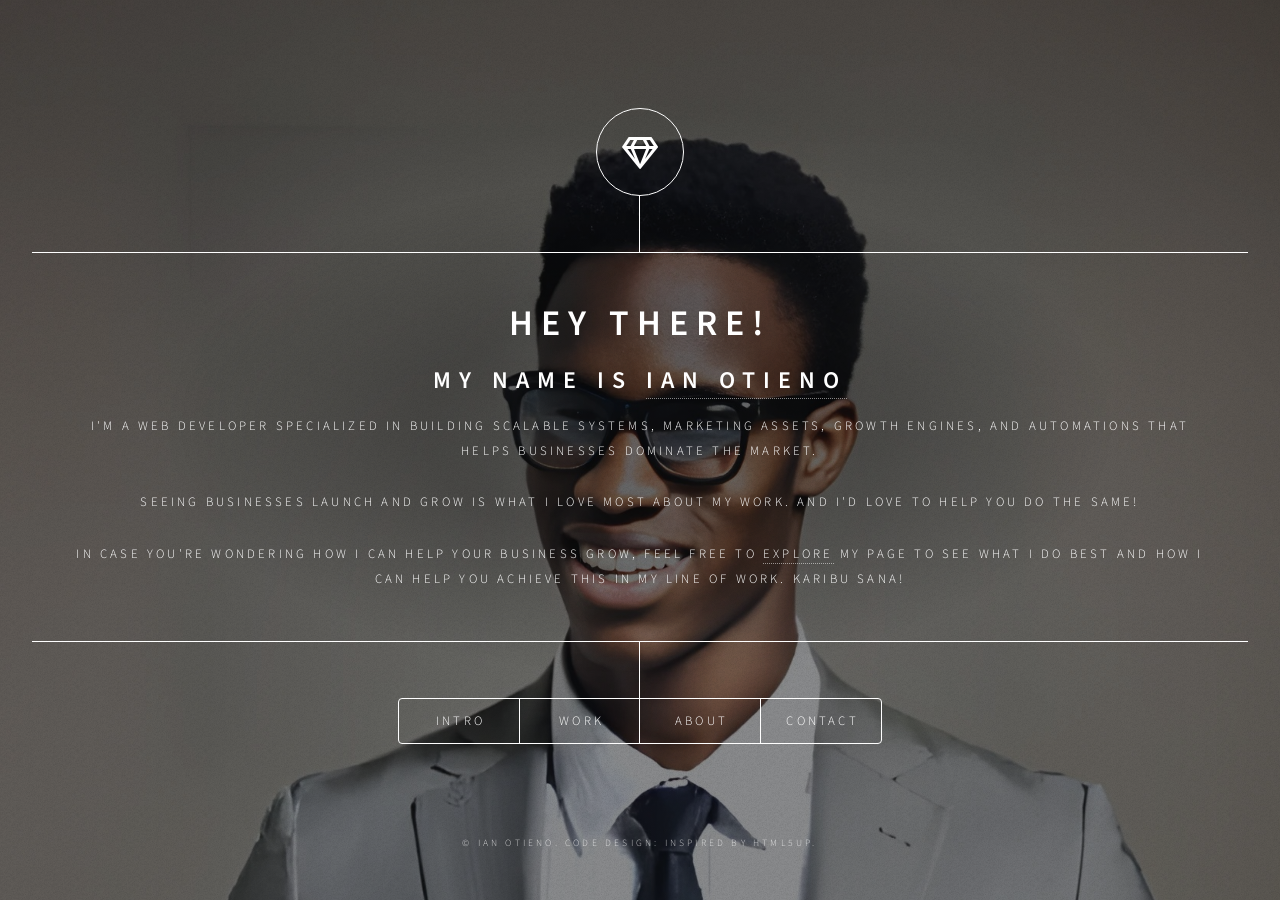
==== commit a1019557: "Updated and removed some unnecessary files" ====
--- a/index.html
+++ b/index.html
@@ -6,6 +6,8 @@
 		<meta charset="utf-8" />
 		<meta name="viewport" content="width=device-width, initial-scale=1, user-scalable=no" />
 		<link rel="stylesheet" href="assets/css/main.css" />
+		<link rel="stylesheet" href="assets/css/projects.css" />
+		<link rel="stylesheet" href="assets/css/work.css">
 		<!-- <noscript><link rel="stylesheet" href="assets/css/noscript.css" /></noscript> -->
 
 		<script src="https://www.google.com/recaptcha/api.js" async defer></script>
@@ -56,7 +58,7 @@
 								<h2 class="major">Intro</h2>
 								<span class="image main"><img src="images/pic01.jpg" alt="" /></span>
 								<p>
-									Hey again thanks for being here, I'm glad your curious to know about me. So I'm a software engineer spacialized in full-stack web development, Marketing and AI <br><br>
+									Hey again thanks for being here, I'm glad you're curious to know about me. So I'm a software engineer spacialized in full-stack web development, Marketing and AI <br><br>
 									Working on a few projects has really been inspiring and has allowed me to sharpen my skills in both frontend and backend development. 
 									I enjoy turning complex problems into simple, user-friendly solutions, and I’m always eager to learn new technologies. <br><br>
 									<!-- When I’m not coding, you can find me exploring the latest tech trends, contributing to open-source projects, or sharing my knowledge through blog posts and tutorials.  -->
@@ -71,65 +73,22 @@
 								<h2 class="major">Work</h2>
 								<span class="image main"><img src="images/pic02.jpg" alt="" /></span>
 
-								<style>
-									.dropdown-section {
-									width: 100%;
-									max-width: 600px;
-									margin: 2rem auto;
-									border-radius: 5px;
-									background-color: #1a1a1a5d;
-									color: white;
-									/* font-family: sans-serif; */
-									overflow: hidden;
-									transition: all 0.3s ease;
-									/* box-shadow: 0 0 10px rgba(0,0,0,0.3); */
-									}
-
-									.dropdown-header {
-									padding: 1rem 1.5rem;
-									font-size: 1.2rem;
-									font-weight: bold;
-									background-color: #27272740;
-									cursor: pointer;
-									}
-
-									.dropdown-content {
-									max-height: 0;
-									opacity: 0;
-									transition: max-height 0.5s ease, opacity 0.5s ease;
-									padding: 0 1.5rem;
-									}
-
-									.dropdown-section:hover .dropdown-content {
-									max-height: 1000px; /* big enough to show full content */
-									opacity: 1;
-									padding-bottom: 1rem;
-									}
-									.dropdown-content p {
-									margin: 0.8rem 0;
-									line-height: 1.5;
-									}
-									.dropdown-content strong {
-									color: #9be7ff;
-									}
-								</style>
-
-
 
 								<section>
-									<h1>My Tech Stack</h1>
+									<h1>My Tech Stack (XAMPP, LAMPP OR LEMP) </h1>
 									<ul>
 										<li>HTML</li>
 										<li>CSS</li>
 										<li>JAVASCRIPT</li>
-										<!-- <li>PHP- laravel</li> -->
+										<li>PHP- laravel</li>
 										<!-- <li>React- NextJs</li> -->
 										<!-- <li>Svelte- Sveltekit</li> -->
 										<!-- <li>Node Js</li> -->
 										<!-- <li>Python</li> -->
 										<!-- <li>Google App Script</li>  -->
+										<!-- <li>Linux</li>  -->
+
 										
-										<li>I ALSO USE ARCH LINUX BY THE WAY!</li>
 									</ul>
 
 
@@ -147,13 +106,11 @@
 							<hr>
 
 
-
-
 								<section>
 									<h1>My clients</h1>
 									<!-- People I work well with -->
 									<div class="dropdown-section">
-										<div class="dropdown-header">🧠 People I Work Best With:</div>
+										<div class="dropdown-header">🚀 People I Work Best With:</div>
 										<div class="dropdown-content">
 											<p>
 												Anyone who’s ready to take action — whether you’re a small business owner, startup founder, marketer, creative, or just someone eager to make your mark online. 
@@ -201,146 +158,76 @@
 								
 								<hr>
 
-								<!-- Recent Projects -->
-								<section>
-									<h1>Recent Projects</h1>
-
-									<style>
-										/* Container that holds the gallery */
-										.container {
-										width: 560px;
-										height: 400px;
-										background: rgba(101, 101, 101, 0.142);
-										display: flex;
-										align-items: center;
-										justify-content: flex-start;
-										border-radius: 5px;
-										position: relative;
-										overflow: hidden; /* Hide overflowed image expansion */
-										margin: 0 auto;
-										}
-
-										/* Wrapper for all image previews */
-										.gallery {
-										display: flex;
-										align-items: center;
-										justify-content: center;
-										}
-
-										/* Individual image box styling */
-										.img-box {
-										width: 50px;
-										height: 300px;
-										margin: 10px;
-										border-radius: 20px;
-										position: relative;
-										transition: width 0.5s;
-										background-position: center;
-										background-size: cover;
-										}
-
-										/* Caption text inside each image box */
-										.img-box h3 {
-										color: white;
-										position: absolute;
-										bottom: 0;
-										left: 30px;
-										opacity: 0;
-										transition: bottom 0.5s, opacity 0.5s;
-										background: #000;
-										border-radius: 5px;
-										padding: 5px 10px;
-										}
-
-										/* Expand image box on hover */
-										.img-box:hover {
-										width: 400px;
-										cursor: pointer;
-										}
-
-										/* Show the caption on hover */
-										.img-box:hover h3 {
-										opacity: 1;
-										bottom: 25px;
-										}
-
-										/* Overlay message that appears when content overflows */
-										.overlay-message {
-										position: absolute;
-										top: 0;
-										left: 0;
-										width: 100%;
-										height: 100%;
-										background: rgba(0, 0, 0, 0.6);
-										color: white;
-										display: flex;
-										align-items: center;
-										justify-content: center;
-										text-align: center;
-										padding: 20px;
-										opacity: 0;
-										visibility: hidden;
-										transition: opacity 0.5s ease;
-										flex-direction: column;
-										z-index: 2;
-										}
-
-										/* Show the overlay if container has class 'show-message' */
-										.container.show-message .overlay-message {
-										opacity: 1;
-										visibility: visible;
-										}
-
-										/* Link style inside the overlay */
-										.overlay-message a {
-										color: #ffffff;
-										text-decoration: underline;
-										font-weight: bold;
-										}
-
-										.overlay-message a:hover {
-										color: #dddddd;
-										}
-									</style>
-									
+								<!-- My Work -->
 									<section>
-										<h2>Web Development</h2>
+										
+										<!-- Projects Slider -->
+
+										<h1>My Work</h1>
 										<p>
-										Below are some of the web development projects I've worked on recently.
-										Feel free to view the projects and see how I can help you with your next one. <br><br>
-										<sup>Click on the images for a live preview of the projects, also hover away to view more projects:</sup>
+											Here are some of the projects I've worked on, showcasing my skills and creativity. <br>
+											Feel free to explore and get in touch if you have any questions or feedback! <br>
+											<sub>Press shift + scroll to navigate the slides below or scroll normally on mobile to view projects</sub>
 										</p>
 
-										<div class="container">
-											<div class="gallery">
-												<!-- Add/remove as many projects as you want -->
-												<a href="#" target="_blank">
-												<div class="img-box" style="background-image: url(images/portfolio.png);">
-													<h3>My Portfolio</h3>
+										<!-- Projects Slider -->
+										<div class="slider">
+											<div class="title">
+												<h1>My Work</h1>
+											</div>
+											<div class="form">
+
+
+												<!-- Start of project slide -->
+												<div class="item">
+													<div class="content">
+														<img src="images/portfolio.png" alt="This current website">
+														<div class="des">
+															<div>My Portfolio</div>
+															<a href="https://ianotieno101.vercel.app/" target="_blank"><button>Visit</button></a>
+														</div>
+													</div>
 												</div>
-												</a>
-
-												<!-- Add new projects here -->
-												<a href="https://iron-fitness-site.vercel.app/" target="_blank">
-												<div class="img-box" style="background-image: url(images/ironfitness.png);">
-													<h3>IronFitness Website</h3>
+
+												<div class="item">
+													<div class="content">
+														<img src="images/ironfitness.png" alt="Iron Fitness Website">
+														<div class="des">
+															<div>Iron Fitness</div>
+															<a href="https://ironfitnesswebsite.vercel.app/" target="_blank"><button>Visit</button></a>
+														</div>
+													</div>
 												</div>
-												</a>
-
-
-
-
-												<!-- Don't exceed -->
+												<div class="item">
+													<div class="content">
+														<img src="images/griffocreatives.png" alt="Iron Fitness Website">
+														<div class="des">
+															<div>Iron Fitness</div>
+															<a href="https://griffocreatives.vercel.app/" target="_blank"><button>Visit</button></a>
+														</div>
+													</div>
+												</div>
+
+
+
+
+
+												<!-- End of projects slide -->
+
+
 											</div>
 
-										<!-- Overlay message (initially hidden) -->
-										<div class="overlay-message" id="overlayMessage">
-											<p>
-											This project preview is too big for this section.<br>
-											<a href="projects.html">View all projects</a>
-											</p>
-										</div>
-										</div><br>
+
+										</div>
+										<!-- JavaScript for the slider -->
+										<script src="assets/js/projects.js"></script>
+
+											<div class="projectsbtn" style="display: flex; justify-content: center; align-items: center; margin: 20px;">
+												<a href="projects.html"><button>View All projects</button></a>
+											</div>
+									</section>
+
+									<section>
 
 										<!-- Call to action -->
 										<p>
@@ -351,7 +238,7 @@
 										<br>
 
 										<p>
-											You can also view my <a href="" target="_blank">GitHub profile</a> for more projects and contributions.
+											You can also view my <a href="https://github.com/Ianotieno101" target="_blank">GitHub profile</a> to see my projects and contributions.
 										</p>
 										<hr>
 									
@@ -409,7 +296,8 @@
 											I want to make it easy for you to get the help you need—no confusing fees or hidden costs. <br>
 											My pricing is simple, flexible, and designed to fit your goals and budget. <br>
 											Whether you need a quick fix on an already existing site, a full project, or ongoing support, that will either save you time, money or increase your productivity, I’ll work with you to find the best solution. <br><br>
-											<strong>Note: “+” means you can add extra support or maintenance if you need it.</strong>
+											<strong>Note: “+” means you can add extra support or maintenance if you need it.</strong><br>
+											Feel free to scan through the options below to see what fits your needs best.<br>
 										</p>
 										<p><strong>Flexible, Value-Driven Pricing</strong>:</p>
 										<section>
@@ -418,7 +306,7 @@
 												<div class="dropdown-header">🗂 Customize a ready made template (Quick Turnaround: less than 1 week)</div>
 												<div class="dropdown-content">
 													<p>
-														<strong>Typical Budget to invest in your business: Less than <span data-usd="170"></span></strong>
+														<strong>Most clients spend around <span data-usd="170"></span> or more, depending on what you need.</strong>
 														<br>
 														
 													</p>
@@ -437,7 +325,7 @@
 														</li>
 													</ul>
 													<p>
-														Ideal for quickly launching or testing your idea. Bundle services for less than <strong><span data-usd="200"></span></strong> to get started fast, or mix and match as needed. Not sure what fits? I can help you choose the best option!
+														Great for getting started quickly or testing an idea. You can combine services for around <strong><span data-usd="200"></span></strong>, depending on what you need. Not sure what’s best? I’m happy to help you pick the right option!
 													</p>
 												</div>
 											</div>
@@ -448,10 +336,10 @@
 												<div class="dropdown-header">💻 Small Projects (Quick Turnaround: less than 2 weeks)</div>
 												<div class="dropdown-content">
 													<p>
-														<strong>Typical Budget to invest in your business: Less than <span data-usd="300"></span></strong>
+														<strong>Most clients spend around <span data-usd="300"></span> or more for a small project, depending on what you need.</strong>
 													</p>
 													<ul>
-														<li>Web Development: <strong>from <span data-usd="100"></span>+ depending on scope of project</strong></li>
+														<li>Web Development: <strong>from <span data-usd="100"></span>/project or more depending on scope of project</strong></li>
 														<li>Automation: <strong>from <span data-usd="50"></span>/project</strong></li>
 														<li>Marketing Strategy: <strong>from <span data-usd="70"></span>/project</strong></li>
 														<li>Copywriting: <strong>from <span data-usd="30"></span>/project</strong></li>
@@ -465,8 +353,8 @@
 														</li>
 													</ul>
 													<p>
-														Bundle any of these for less than <strong><span data-usd="350"></span></strong>—perfect for launching a new site, campaign, or automation quickly, small but stable online business and affordably.<br>
-														Pick only what you need, or combine for more value.
+														You can mix and match these services for around <strong><span data-usd="350"></span></strong> or more, depending on what you need. <br>
+														Choose just one service or combine several for extra value.
 													</p>
 												</div>
 											</div>
@@ -478,10 +366,10 @@
 												<div class="dropdown-header">🚀 Large Projects (Full-Service Solutions: 1+ month)</div>
 												<div class="dropdown-content">
 													<p>
-														<strong>Typical Budget for your Investment: Less than <span data-usd="700"></span></strong>
+														<strong>Most clients spend around <span data-usd="700"></span> or more for a large project, depending on what you need.</strong>
 													</p>
 													<ul>
-														<li>Web Development: <strong>from <span data-usd="200"></span>/project</strong></li>
+														<li>Web Development: <strong>from <span data-usd="200"></span>/project or more depending on the scope of the project</strong></li>
 														<li>Automation: <strong>from <span data-usd="100"></span>/project</strong></li>
 														<li>Marketing Strategy: <strong>from <span data-usd="150"></span>/project</strong></li>
 														<li>Copywriting: <strong>from <span data-usd="50"></span>/project</strong></li>
@@ -495,8 +383,8 @@
 														</li>
 													</ul>
 													<p>
-														Bundle any of these for less than <strong><span data-usd="1000"></span></strong>—ideal for a full business website, automation, and marketing setup.<br>
-														Most clients invest <strong><span data-usd="1000"></span> – <span data-usd="2000"></span></strong> for a complete package with ongoing support.
+														You can combine these services for around <strong><span data-usd="1000"></span> or more</strong>, depending on what you need. <br>
+														Most clients spend between <strong><span data-usd="1000"></span> and <span data-usd="2000"></span></strong> for a full website, automation, and marketing setup, including support.
 													</p>
 												</div>
 											</div>
@@ -508,7 +396,7 @@
 												<div class="dropdown-header">♻ Ongoing & Hourly Support</div>
 												<div class="dropdown-content">
 													<p>
-														<strong>Hourly Rate: <span data-usd="10"></span>/hour</strong> <br>
+														<strong>Hourly Rate: <span data-usd="20"></span>/hour</strong> <br>
 														<strong>Monthly Retainer: from <span data-usd="500"></span>/month</strong>
 													</p>
 													<ul>
@@ -534,13 +422,12 @@
 									</section>
 
 									<p>
-										Note: These rates are simply a starting point to give you an idea of what to expect. <br>
-										Also note that my packages revolve around testing your product, wheather you're trying to launch a product, build a Saas or do some online marketing, I can help you achieve that. <br>
-										Every project is unique, and I’m always happy to work with you to find a solution that fits your needs and budget. <br>
-										If you have something specific in mind or need a custom approach, let’s chat and see how I can help!
+										Note: These prices are just a guide. <br>
+										Every project is different, so I’ll work with you to find the best option for your needs and budget. <br>
+										If you have a special request or want something custom, let’s talk!
 									</p>
 									<div>
-										<p>And if you'd like to discuss a project or have any questions, feel free to <a href="#contact">send me a message</a>!</p>
+										<p>Have a question or want to work together? <a href="#contact">Contact me</a> anytime!</p>
 									</div>
 									<!-- Call to action -->
 									<section>
@@ -608,8 +495,8 @@
 									Whether you prefer remote collaboration or hybrid-site meetings, I'm flexible and can adapt to your needs.
 								</p>
 
+								<!-- Google Maps Embed -->
 								<div style="display: flex; justify-content: center; align-items: center; margin-top: 1em; border-radius: 10px;">
-									<!-- Google Maps Embed -->
 									 <iframe src="https://www.google.com/maps/embed?pb=!1m18!1m12!1m3!1d7977.638811350774!2d36.871435539379235!3d-1.282136685461498!2m3!1f0!2f0!3f0!3m2!1i1024!2i768!4f13.1!3m3!1m2!1s0x182f13fe8fe0b525%3A0x47d304da08096789!2sUhuru%20Junction!5e0!3m2!1sen!2ske!4v1750241289980!5m2!1sen!2ske" width="100%" height="300" style="border:0;" allowfullscreen="" loading="lazy" referrerpolicy="no-referrer-when-downgrade"></iframe>
 								</div>
 
@@ -625,7 +512,7 @@
 									<h3>Contact Details</h3>
 									<ul>
 										<li><strong>Email:</strong> <a href="mailto:ianorezz@gmail.com">iano130@gmail.com</a></li>
-										<li><strong>Whatsapp Phone Number:</strong> <a href="tel:+254712345678">+254 757 429 052</a></li>
+										<li><strong>Whatsapp Phone Number:</strong> <a href="tel:+254757429052">+254 757 429 052</a></li>
 									</ul>
 									<h3>Location</h3>
 									<p>
@@ -635,73 +522,56 @@
 								</section>
 
 								<!-- Contact form -->
-								<form id="contactForm" method="post" action="https://docs.google.com/forms/d/e/1FAIpQLSfiQutSpZYiR62OxXGfJur0rkCeJkc0_LfslYXZJUe5a68Zdw/formResponse" autocomplete="off">
+								<form id="contactForm" method="post" action="https://api.web3forms.com/submit" autocomplete="off">
+
+									<!-- Replace with your Access Key -->
+									<input type="hidden" name="access_key" value="d095f9f5-62f4-4397-b9bb-32ff207427fb">
+
 									<div class="fields">
 										<div class="field half">
-											<label for="entry.927616440">Name</label>
-											<input type="text" name="entry.927616440" id="name" required/>
+											<label for="name">Name</label>
+											<input type="text" name="name" id="name" required/>
 										</div>
 										<div class="field half">
-											<label for="entry.637001647">Email</label>
-											<input type="email" name="entry.637001647" id="email" required/>
+											<label for="email">Email</label>
+											<input type="email" name="email" id="email" required/>
 										</div>
 										<div class="field">
-											<label for="entry.1639135811">Budget</label>
-											<input type="text" name="entry.1639135811" id="budget" placeholder="e.g. $500 - $1000 or 'Not sure yet'" required/>
+											<label for="budget">Budget</label>
+											<input type="text" name="budget" id="budget" placeholder="e.g. $500 - $1000 or 'Not sure yet'" required/>
 										</div>
 										<div class="field">
-											<label for="entry.1731807500">Message</label>
-											<textarea name="entry.1731807500" id="message" rows="4"></textarea>
-										</div>
-										<!-- Honeypot field for spam prevention -->
+											<label for="message">Message</label>
+											<textarea name="message" id="message" rows="4"></textarea>
+										</div>
 										<div style="display:none;">
 											<label for="website">Website</label>
 											<input type="text" name="website" id="website" tabindex="-1" autocomplete="off"/>
 										</div>
 									</div>
 
-									<!-- <div>https://developers.google.com/recaptcha/docs/invisible#auto_render</div> -->
-
-
 									<ul class="actions">
-										<li><button type="submit" class="primary" class="g-recaptcha" data-sitekey="6Ld9mWUrAAAAAD46Hwkaz1AIUBYC88h_ts_OirOG" data-callback="onSubmit">📲 Let's connect</button></li>
+										<li><button type="submit" class="primary" class="g-recaptcha" data-sitekey="6Ld9mWUrAAAAAD46Hwkaz1AIUBYC88h_ts_OirOG" data-callback="onSubmit">📲 Reach out</button></li>
 										<li><input type="reset" value="🔥 Reset" /></li>
 									</ul>
 								</form>
-								<script>
-								document.getElementById('contactForm').addEventListener('submit', function(e) {
-									// Honeypot check
-									if (document.getElementById('website').value !== "") {
-										e.preventDefault();
-										return false;
-									}
-									// Submit via AJAX to avoid Google Forms redirect
-									e.preventDefault();
-									const form = e.target;
-									const data = new FormData(form);
-									fetch(form.action, {
-										method: 'POST',
-										mode: 'no-cors',
-										body: data
-									}).then(() => {
-										window.location.href = 'thankyou.html';
-									});
-								});
-								</script>
+
 								<p>
 									Feel free to reach out if you have any questions, need assistance, or want to discuss a project. <br>
 									I'm always happy to help and look forward to hearing from you!
 								</p>
 							
 								<ul class="icons">
-									<li><a href="#" class="icon brands fa-twitter"><span class="label">Twitter</span></a></li>
-									<li><a href="#" class="icon brands fa-facebook-f"><span class="label">Facebook</span></a></li>
-									<li><a href="#" class="icon brands fa-instagram"><span class="label">Instagram</span></a></li>
-									<li><a href="#" class="icon brands fa-github"><span class="label">GitHub</span></a></li>
+									<li><a href="https://x.com/razoriano101" target="_blank" class="icon brands fa-twitter"><span class="label">Twitter</span></a></li>
+									<!-- <li><a href="#" class="icon brands fa-facebook-f"><span class="label">Facebook</span></a></li> -->
+									<li><a href="https://www.instagram.com/iano_rezz/" target="_blank" class="icon brands fa-instagram"><span class="label">Instagram</span></a></li>
+									<li><a href="https://github.com/Ianotieno101" class="icon brands fa-github"><span class="label">GitHub</span></a></li>
 								</ul>
 
-
-
+								<!-- Google Maps Embed -->
+								<div style="display: flex; justify-content: center; align-items: center; margin-top: 1em; border-radius: 10px;">
+									 <iframe src="https://www.google.com/maps/embed?pb=!1m18!1m12!1m3!1d7977.638811350774!2d36.871435539379235!3d-1.282136685461498!2m3!1f0!2f0!3f0!3m2!1i1024!2i768!4f13.1!3m3!1m2!1s0x182f13fe8fe0b525%3A0x47d304da08096789!2sUhuru%20Junction!5e0!3m2!1sen!2ske!4v1750241289980!5m2!1sen!2ske" width="100%" height="300" style="border:0;" allowfullscreen="" loading="lazy" referrerpolicy="no-referrer-when-downgrade"></iframe>
+								</div>
 
 							</article>
 
@@ -710,8 +580,9 @@
 					</div>
 
 				<!-- Footer -->
-					<footer id="footer" style="display: none;">
-						<p class="copyright">&copy; Ian Otieno. Code Design: Inspired by HTML5up</p>
+					<footer id="footer" style="display: block;">
+						<p class="copyright">&copy; Ian Otieno. Code Design: Inspired by HTML5up.</p>
+						
 					</footer>
 
 			</div>
--- a/assets/css/projects.css
+++ b/assets/css/projects.css
@@ -0,0 +1,82 @@
+.slider {
+    width: 100%;
+    overflow: auto;
+    padding: 20px;
+    box-sizing: border-box;
+    backdrop-filter: blur(5px);
+    background-color: grey;
+    border-radius: 5px;
+}
+
+.slider::-webkit-scrollbar{
+    width: 0;
+}
+
+.title {
+    padding: 10px 0;
+    color: wheat;
+    text-shadow: 0 0 10px black;
+    font-weight: 20;
+    font-size: large;
+}
+
+.slider .form {
+    width: max-content;
+    --left: 0;
+    transform: translateX(var (--left));
+}
+
+.form .item {
+    width: 200px;
+    height: 50px;
+    display: inline-block;
+    margin-right: 20px;
+    transform: perspective(10px);
+    transform-style: preserve-3d;
+}
+
+.slider .form .item .content {
+    width: 100%;
+    height: 500px;
+    position: relative;
+    border-radius: 10px;
+    overflow: hidden;
+    transition: transform 0.5s ease;
+}
+
+.slider .form .item .content .des {
+    position: absolute;
+    bottom: 0;
+    left: 0;
+    width: 100%;
+    height: 50px;
+    backdrop-filter: blur(5px);
+    color: white;
+    font-family: sans-serif;
+    display: flex;
+    justify-content: space-between;
+    align-items: center;
+    padding: 10px;
+    box-sizing: border-box;
+}
+
+/* .slider .form .item .content .des button {
+    background-color: white;
+    border: none;
+    border-radius: 10px;
+    font-size: small;
+} */
+
+.slider .form .item .content img {
+    width: 100%;
+    height: 100%;
+    object-fit: cover;
+}
+
+.slider .form.left .item .content {
+    transform: rotateY(-1deg) scale(0.8);
+}
+
+.slider .form.right .item .content {
+    transform: rotateY(1deg) scale(0.8);
+}
--- a/assets/css/work.css
+++ b/assets/css/work.css
@@ -0,0 +1,40 @@
+.dropdown-section {
+width: 100%;
+max-width: 600px;
+margin: 2rem auto;
+border-radius: 5px;
+background-color: #00000098;
+color: white;
+/* font-family: sans-serif; */
+overflow: hidden;
+transition: all 0.3s ease;
+/* box-shadow: 0 0 10px rgba(0,0,0,0.3); */
+}
+
+.dropdown-header {
+padding: 1rem 1.5rem;
+font-size: 1.2rem;
+font-weight: bold;
+background-color: #27272740;
+cursor: pointer;
+}
+
+.dropdown-content {
+max-height: 0;
+opacity: 0;
+transition: max-height 0.5s ease, opacity 0.5s ease;
+padding: 0 1.5rem;
+}
+
+.dropdown-section:hover .dropdown-content {
+max-height: 1000px; /* big enough to show full content */
+opacity: 1;
+padding-bottom: 1rem;
+}
+.dropdown-content p {
+margin: 0.8rem 0;
+line-height: 1.5;
+}
+.dropdown-content strong {
+color: #9be7ff;
+}
